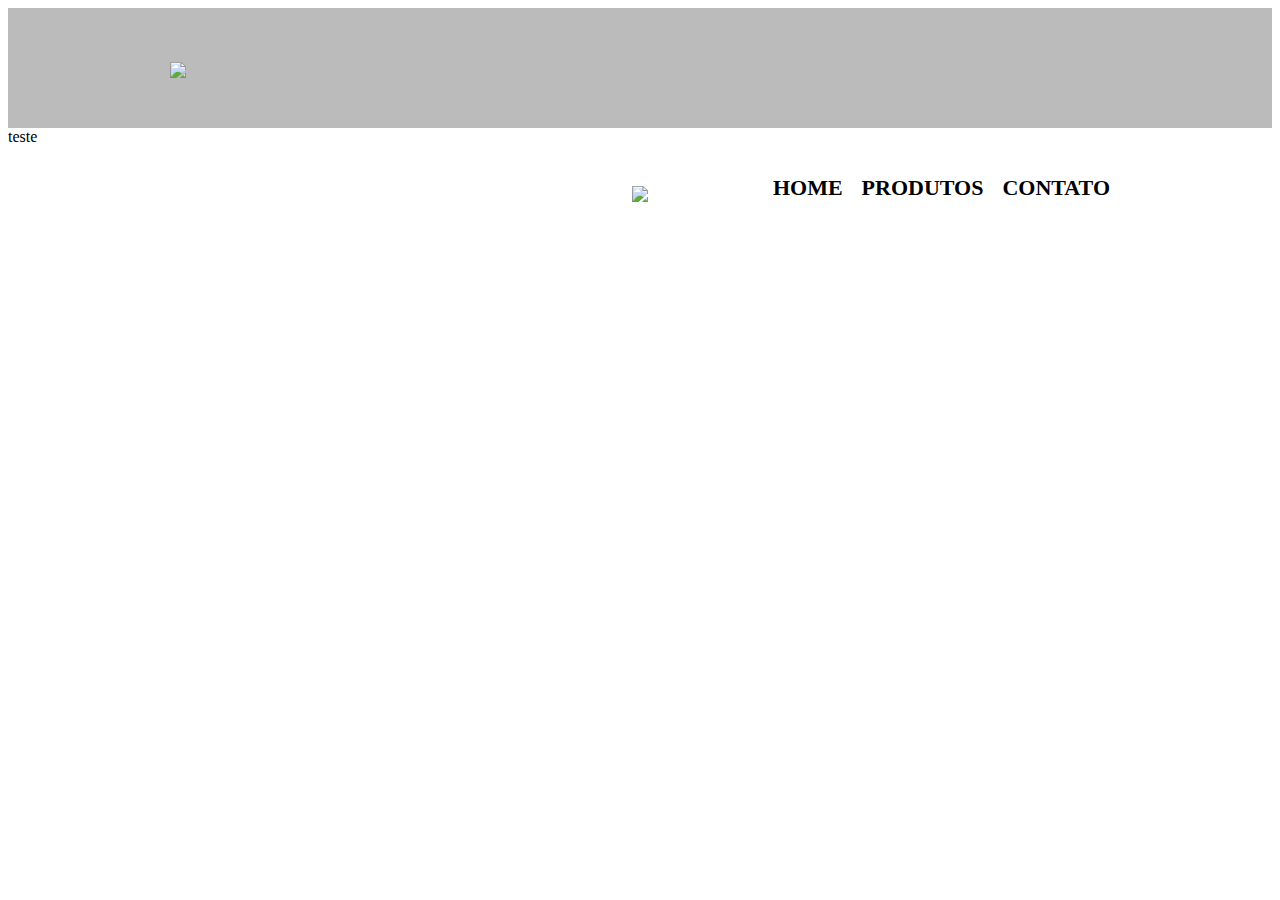
==== contato.html @ 8f1c87ca "Criação da pagina contato" ====
<!DOCTYPE html>
<html lang="pt-br">
    <head>
        <meta charset="UTF-8">
        <title>Contato - Barbearia Alura</title>
        <link rel="stylesheet" href="reset.css">
        <link rel="stylesheet" href="style.css">
    </head>
    <body>
        <header>
            <div class="caixa">
                <h1><img src="img/logo.png"></h1>
                <nav>
                    <ul>
                        <li><a href="index.html">Home</a></li>
                        <li><a href="produtos.html">Produtos</a></li>
                        <li><a href="contato.html">Contato</a></li>
                    </ul>
                </nav>
            </div>
        </header>
        <main>
            teste
        </main>
        <footer>
            <img src="img/logo-branco.png">
            <p class="copyright">&copy; Copyright Barbearia Alura - 2022</p>
        </footer>
    </body>
</html>
---- style.css ----
header {
    background: #BBBBBB;
    padding: 20px 0;
}

.caixa {
    position: relative;
    width: 940px;
    margin: 0 auto;
}

nav {
    position: absolute;
    top: 110px;
    right: 0;
}

nav li {
    display: inline;
    margin: 0 0 0 15px ;
}

nav a {
    text-transform: uppercase;
    color: #000000;
    font-weight: bold;
    font-size: 22px;
    text-decoration: none;
}

nav a:hover {
    color: #C78C19;
    text-decoration: underline;
}

.produtos {
    width: 940px;
    margin: 0 auto;
    padding: 50px 0;
}

.produtos li {
    display: inline-block;
    text-align: center;
    width: 30%;
    vertical-align: top;
    margin: 0 1.5%;
    padding: 30px 20px;
    box-sizing: border-box;
    border: 3px solid #000000;
    border-radius: 10px;
}

.produtos li:hover {
    border-color: #C78C19;
} 

.produtos li:active {
    border-color: #088C19;
}

.produtos li:hover h2 {
    font-size: 34px;
}

.produtos h2 {
    font-size: 30px;
    font-weight: bold;
}

.produto-descricao {
    font-size: 18px;
}

.produto-preco {
    font-size: 22px;
    font-weight: bold;
    margin-top: 10px;
}

footer {
    text-align: center;
    background: url("img/bg.jpg");
    padding: 40px 0;
}

.copyright {
    color: #FFFFFF;
    font-size: 13px;
    margin-top: 20px;
}
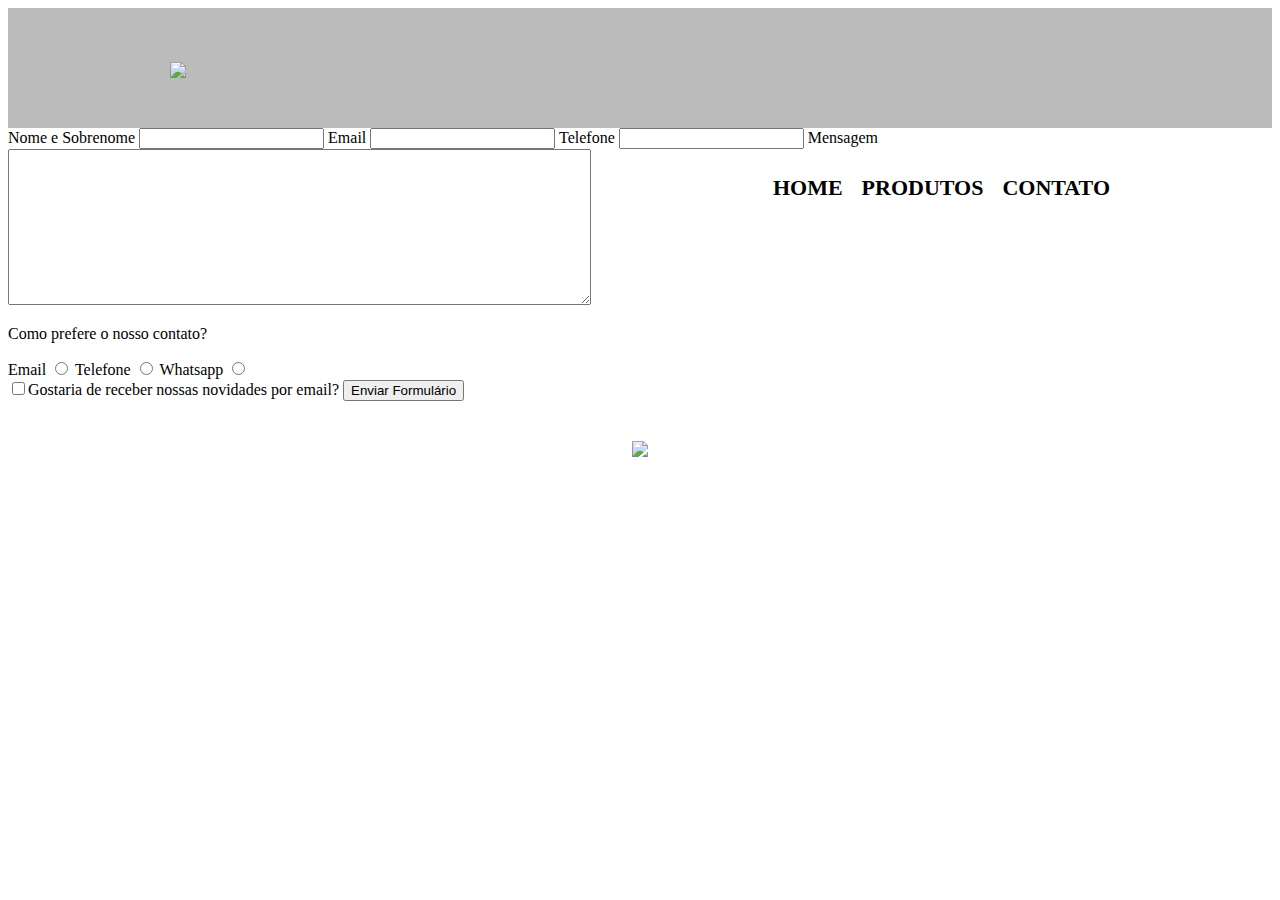
==== commit 1de7f038: "Criando marcadores" ====
--- a/contato.html
+++ b/contato.html
@@ -20,7 +20,36 @@
             </div>
         </header>
         <main>
-            teste
+            <form action="">
+                <label for="nomesobrenome">Nome e Sobrenome</label>
+                <input type="text" id="nomesobrenome">
+
+                <label for="email">Email</label>
+                <input type="text" id="email">
+
+                <label for="telefone">Telefone</label>
+                <input type="text" id="telefone">
+
+                <label for="mensagem">Mensagem</label>
+                <textarea name="" id="mensagem" cols="70" rows="10"></textarea>
+
+                <div>
+                    <p>Como prefere o nosso contato?</p>
+                    <label for="radio-email">Email</label>
+                    <input type="radio" name="contato" value="email" id="radio-email">
+                    
+                    <label for="radio-telefone">Telefone</label>
+                    <input type="radio" name="contato" value="telefone" id="radio-telefone">
+
+                    <label for="radio-whatsapp">Whatsapp</label>
+                    <input type="radio" name="contato" value="whatsapp" id="radio-whatsapp">
+                    </div>
+
+                <label for=""><input type="checkbox">Gostaria de receber nossas novidades por email?</input></label>
+
+                <input type="submit" value="Enviar Formulário">
+
+            </form>
         </main>
         <footer>
             <img src="img/logo-branco.png">
